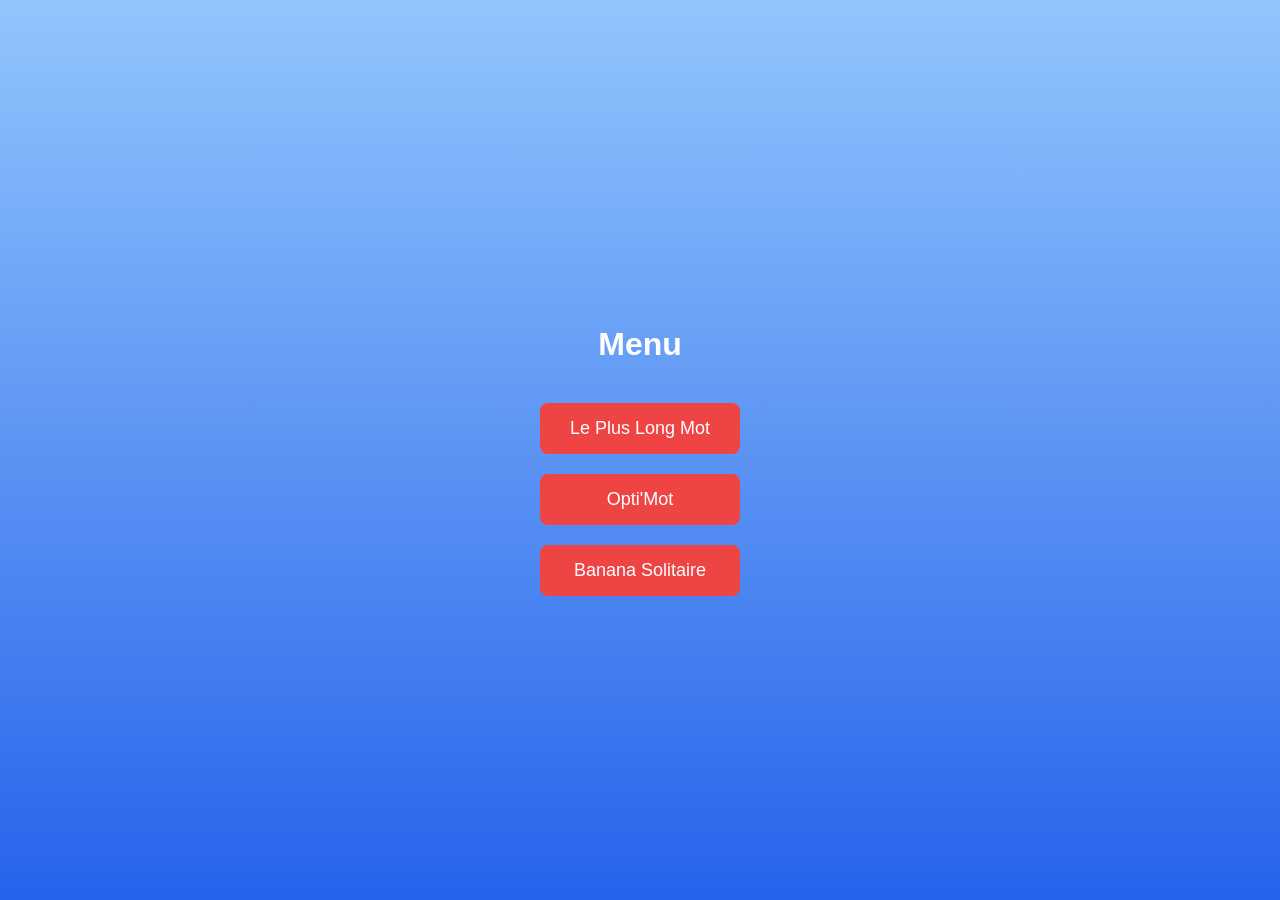
==== templates/index.html @ cff33f20 "Debut Solitaire" ====
<!DOCTYPE html>
<html lang="en">

<head>
    <meta charset="UTF-8">
    <meta name="viewport" content="width=device-width, initial-scale=1.0">
    <link rel="stylesheet" href="/Ressources/style_index.css">
    <title>Menu des jeux</title>
</head>

<body>
    <h1>Menu</h1>
    <div class="button-container">
        <button id="btn-long-word">Le Plus Long Mot</button>
        <button id="btn-opti-mot">Opti'Mot</button>
        <button id="btn-banana-solitaire">Banana Solitaire</button>
    </div>

    <script>
        document.getElementById('btn-long-word').addEventListener('click', function () {
            window.location.href = 'le_plus_long.html'; // Redirige PlusLongMot
        });

        document.getElementById('btn-opti-mot').addEventListener('click', function () {
            window.location.href = 'OptiMot.html';;
        });

        document.getElementById('btn-banana-solitaire').addEventListener('click', function () {
            window.location.href = 'banana_solitaire.html';;
        });
    </script>
</body>

</html>
---- Ressources/style_index.css ----
body {
    margin: 0;
    font-family: Arial, sans-serif;
    display: flex;
    flex-direction: column;
    justify-content: center;
    align-items: center;
    height: 100vh;
    background: linear-gradient(to bottom, #93c5fd, #2563eb);
    color: white;
    text-align: center;
}

h1 {
    margin-bottom: 40px;
}

.button-container {
    display: flex;
    flex-direction: column;
    gap: 20px;
}

button {
    background-color: #ef4444;
    /* Rouge */
    color: white;
    border: none;
    border-radius: 8px;
    padding: 15px 30px;
    font-size: 18px;
    cursor: pointer;
    transition: transform 0.2s, background-color 0.2s;
}

button:hover {
    background-color: #dc2626;
    /* Rouge foncé */
    transform: scale(1.05);
}

button:active {
    transform: scale(1);
}
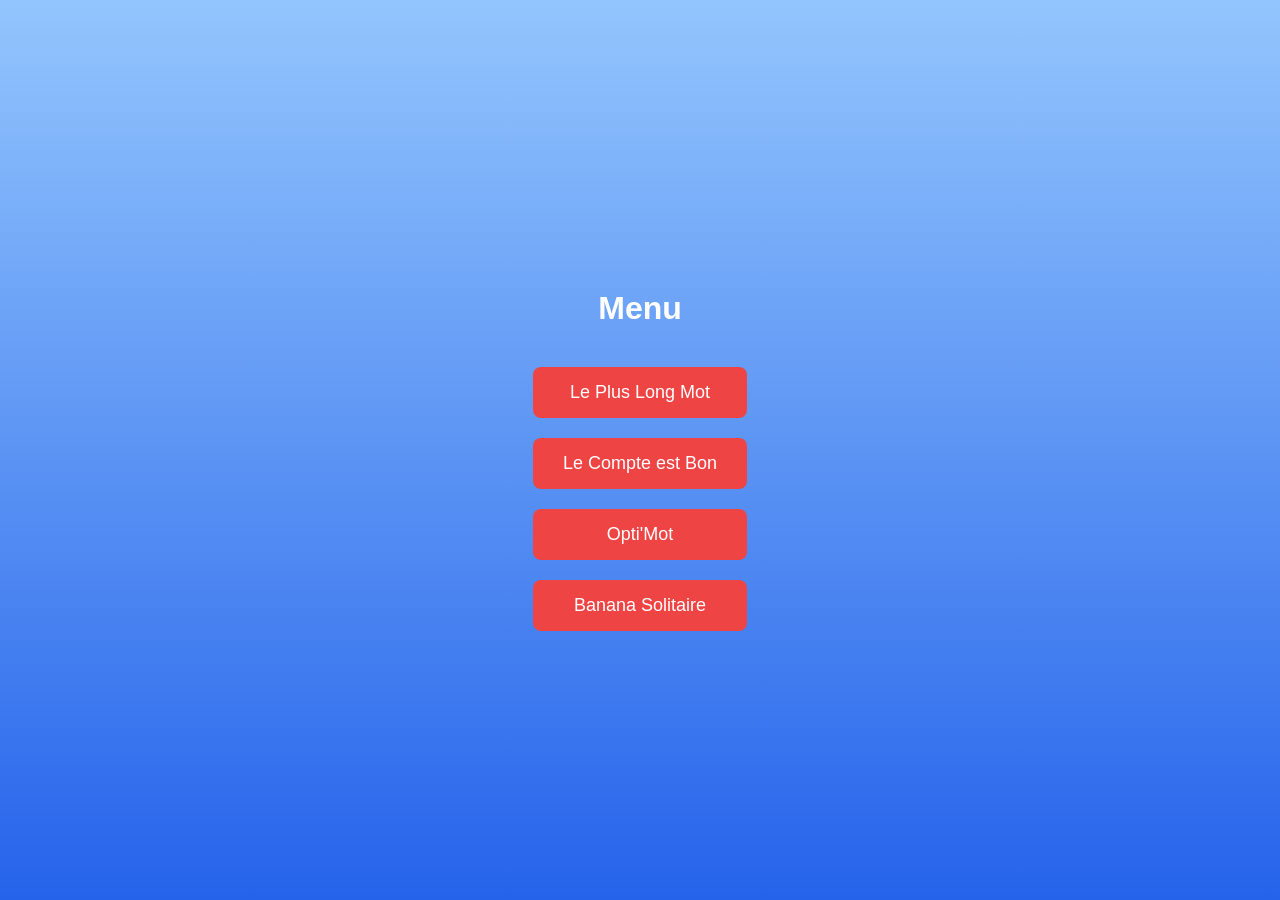
==== commit b235974d: "Architecture le compte est bon" ====
--- a/templates/index.html
+++ b/templates/index.html
@@ -12,6 +12,7 @@
     <h1>Menu</h1>
     <div class="button-container">
         <button id="btn-long-word">Le Plus Long Mot</button>
+        <button id="btn-le-compte-est-bon">Le Compte est Bon</button>
         <button id="btn-opti-mot">Opti'Mot</button>
         <button id="btn-banana-solitaire">Banana Solitaire</button>
     </div>
@@ -28,6 +29,10 @@
         document.getElementById('btn-banana-solitaire').addEventListener('click', function () {
             window.location.href = 'banana_solitaire.html';;
         });
+
+        document.getElementById('btn-le-compte-est-bon').addEventListener('click', function () {
+            window.location.href = 'le_compte_est_bon.html';;
+        });
     </script>
 </body>
 
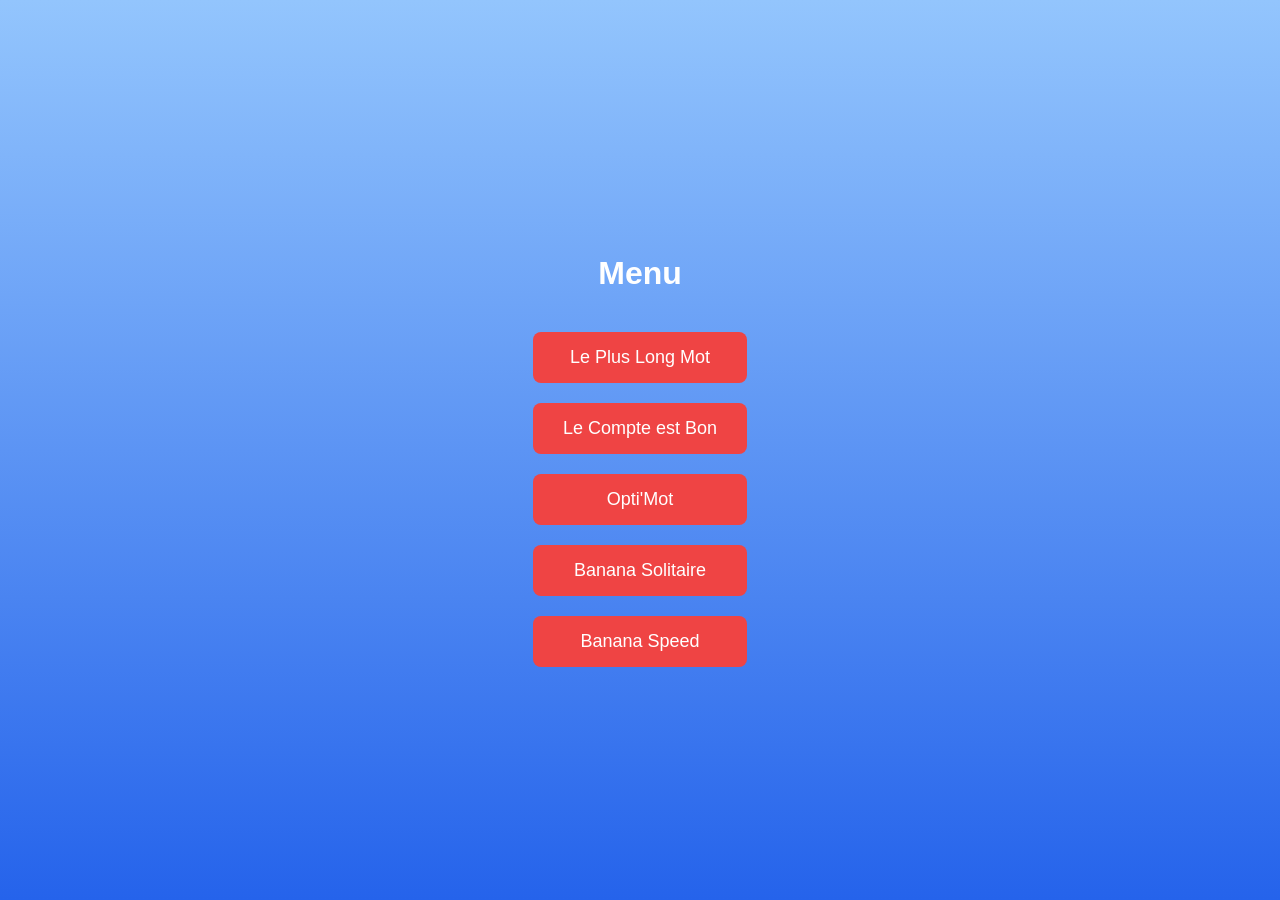
==== commit 67b392ca: "Debut Banana Speed" ====
--- a/templates/index.html
+++ b/templates/index.html
@@ -15,6 +15,7 @@
         <button id="btn-le-compte-est-bon">Le Compte est Bon</button>
         <button id="btn-opti-mot">Opti'Mot</button>
         <button id="btn-banana-solitaire">Banana Solitaire</button>
+        <button id="btn-Banana-Speed">Banana Speed</button>
     </div>
 
     <script>
@@ -33,6 +34,10 @@
         document.getElementById('btn-le-compte-est-bon').addEventListener('click', function () {
             window.location.href = 'le_compte_est_bon.html';;
         });
+
+        document.getElementById('btn-Banana-Speed').addEventListener('click', function () {
+            window.location.href = 'banana_speed.html';;
+        });
     </script>
 </body>
 
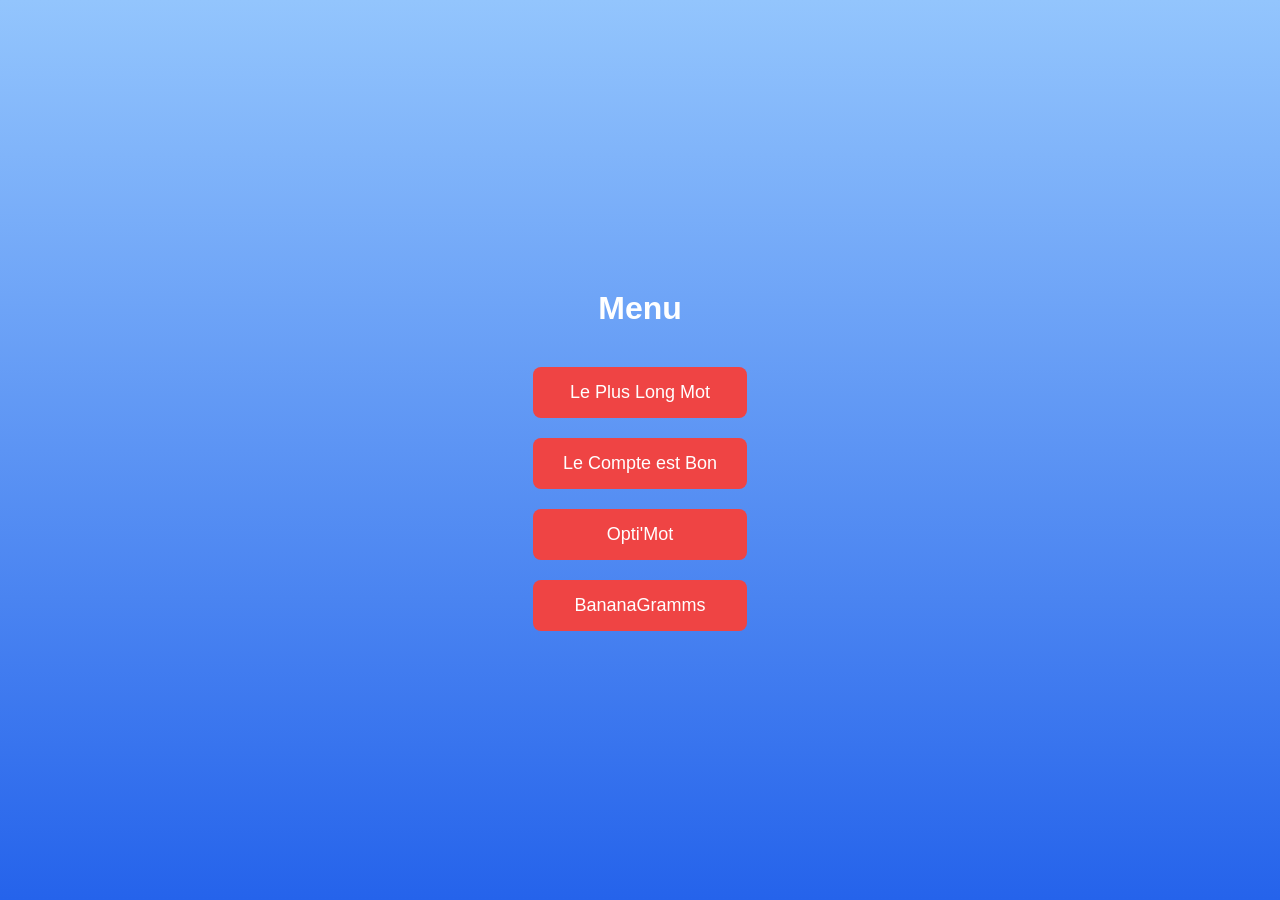
==== commit 8b3dfb67: "Reorganisation Menu de jeux" ====
--- a/templates/index.html
+++ b/templates/index.html
@@ -14,8 +14,7 @@
         <button id="btn-long-word">Le Plus Long Mot</button>
         <button id="btn-le-compte-est-bon">Le Compte est Bon</button>
         <button id="btn-opti-mot">Opti'Mot</button>
-        <button id="btn-banana-solitaire">Banana Solitaire</button>
-        <button id="btn-Banana-Speed">Banana Speed</button>
+        <button id="btn-bananaGramms">BananaGramms</button>
     </div>
 
     <script>
@@ -27,17 +26,15 @@
             window.location.href = 'OptiMot.html';;
         });
 
-        document.getElementById('btn-banana-solitaire').addEventListener('click', function () {
-            window.location.href = 'banana_solitaire.html';;
+        document.getElementById('btn-bananaGramms').addEventListener('click', function () {
+            window.location.href = 'BananaGramms.html';;
         });
 
         document.getElementById('btn-le-compte-est-bon').addEventListener('click', function () {
             window.location.href = 'le_compte_est_bon.html';;
         });
 
-        document.getElementById('btn-Banana-Speed').addEventListener('click', function () {
-            window.location.href = 'banana_speed.html';;
-        });
+
     </script>
 </body>
 
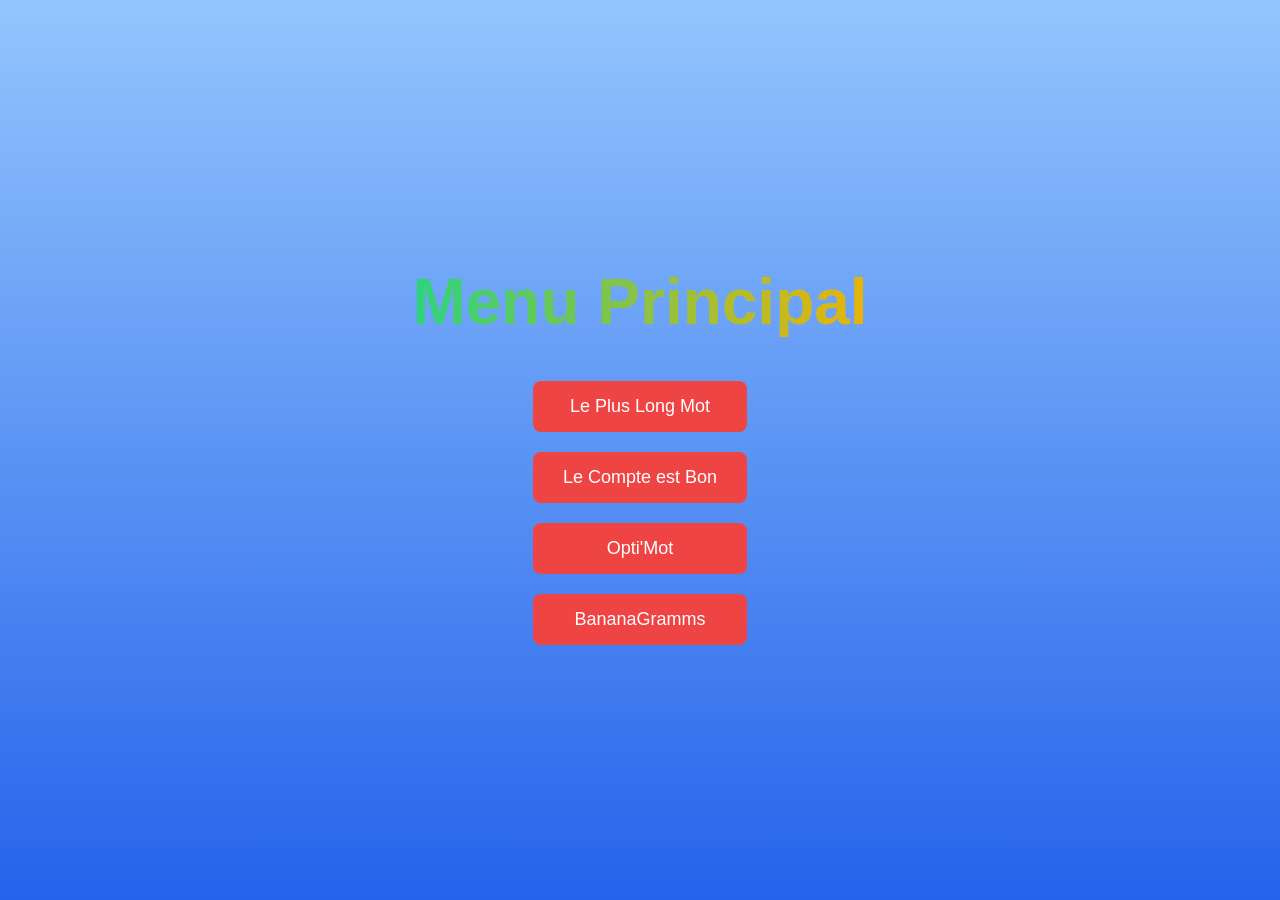
==== commit 1654b638: "Maj CSS global" ====
--- a/templates/index.html
+++ b/templates/index.html
@@ -9,7 +9,7 @@
 </head>
 
 <body>
-    <h1>Menu</h1>
+    <h1>Menu Principal</h1>
     <div class="button-container">
         <button id="btn-long-word">Le Plus Long Mot</button>
         <button id="btn-le-compte-est-bon">Le Compte est Bon</button>
@@ -19,7 +19,7 @@
 
     <script>
         document.getElementById('btn-long-word').addEventListener('click', function () {
-            window.location.href = 'le_plus_long.html'; // Redirige PlusLongMot
+            window.location.href = 'le_plus_long.html';
         });
 
         document.getElementById('btn-opti-mot').addEventListener('click', function () {
--- a/Ressources/style_index.css
+++ b/Ressources/style_index.css
@@ -12,7 +12,14 @@
 }
 
 h1 {
-    margin-bottom: 40px;
+    text-align: center;
+    font-size: 4em; 
+    margin-top: 0;
+    padding-top: 10px;
+    background: linear-gradient(to right,#2dd37d,#eab308);
+    background-clip: text;
+    -webkit-background-clip: text;
+    -webkit-text-fill-color: transparent;
 }
 
 .button-container {
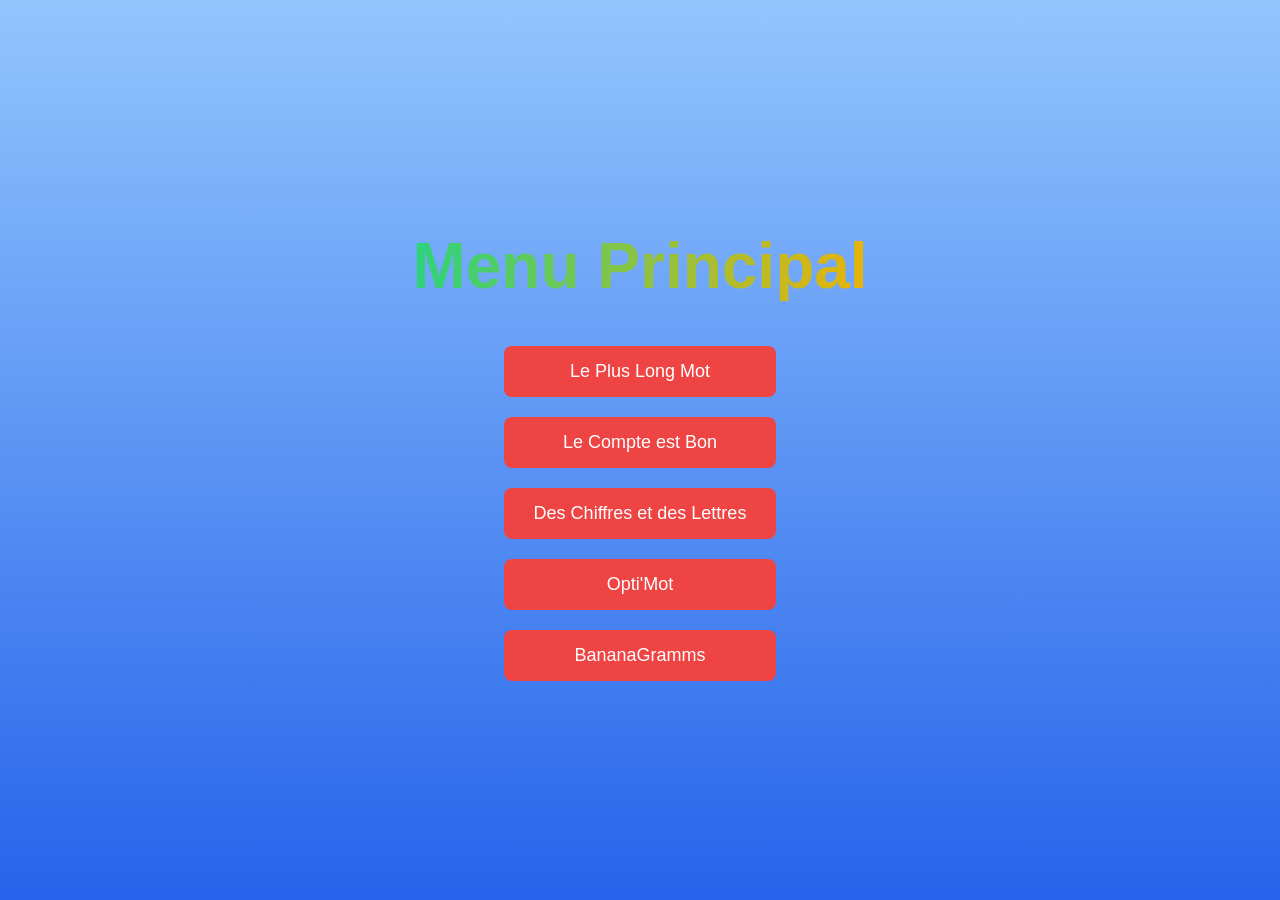
==== commit 28dbc0d2: "Architecture des chiffres et des lettres" ====
--- a/templates/index.html
+++ b/templates/index.html
@@ -13,6 +13,7 @@
     <div class="button-container">
         <button id="btn-long-word">Le Plus Long Mot</button>
         <button id="btn-le-compte-est-bon">Le Compte est Bon</button>
+        <button id="btn-chiffre-lettre">Des Chiffres et des Lettres</button>
         <button id="btn-opti-mot">Opti'Mot</button>
         <button id="btn-bananaGramms">BananaGramms</button>
     </div>
@@ -34,6 +35,10 @@
             window.location.href = 'le_compte_est_bon.html';;
         });
 
+        document.getElementById('btn-chiffre-lettre').addEventListener('click', function () {
+            window.location.href = 'chiffre_lettre.html';;
+        });
+
 
     </script>
 </body>
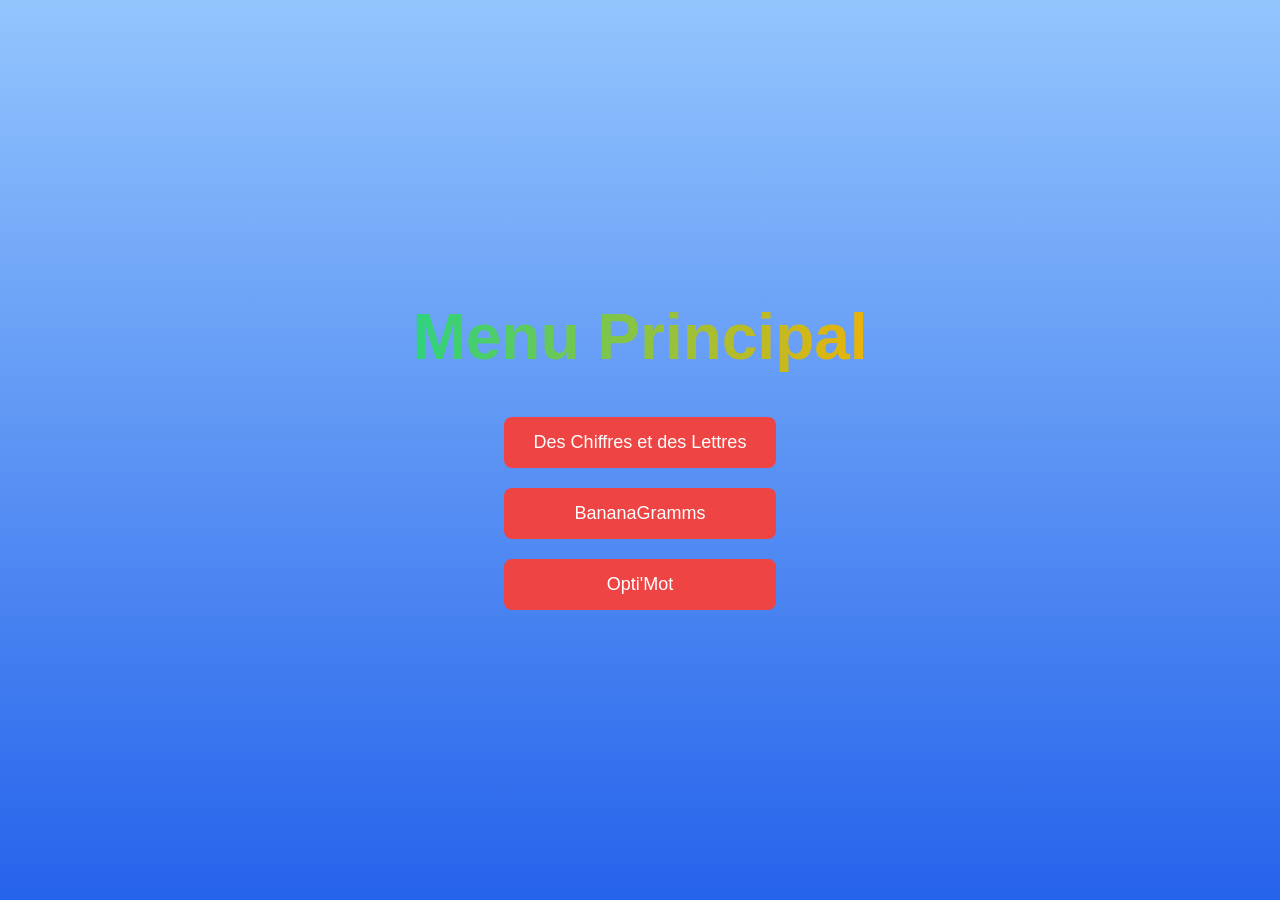
==== commit e41ae588: "CSS des menus" ====
--- a/templates/index.html
+++ b/templates/index.html
@@ -11,16 +11,14 @@
 <body>
     <h1>Menu Principal</h1>
     <div class="button-container">
-        <button id="btn-long-word">Le Plus Long Mot</button>
-        <button id="btn-le-compte-est-bon">Le Compte est Bon</button>
         <button id="btn-chiffre-lettre">Des Chiffres et des Lettres</button>
+        <button id="btn-bananaGramms">BananaGramms</button>
         <button id="btn-opti-mot">Opti'Mot</button>
-        <button id="btn-bananaGramms">BananaGramms</button>
     </div>
 
     <script>
-        document.getElementById('btn-long-word').addEventListener('click', function () {
-            window.location.href = 'le_plus_long.html';
+        document.getElementById('btn-chiffre-lettre').addEventListener('click', function () {
+            window.location.href = 'menu_chiffre_lettre';
         });
 
         document.getElementById('btn-opti-mot').addEventListener('click', function () {
@@ -31,14 +29,6 @@
             window.location.href = 'BananaGramms.html';;
         });
 
-        document.getElementById('btn-le-compte-est-bon').addEventListener('click', function () {
-            window.location.href = 'le_compte_est_bon.html';;
-        });
-
-        document.getElementById('btn-chiffre-lettre').addEventListener('click', function () {
-            window.location.href = 'chiffre_lettre.html';;
-        });
-
 
     </script>
 </body>
